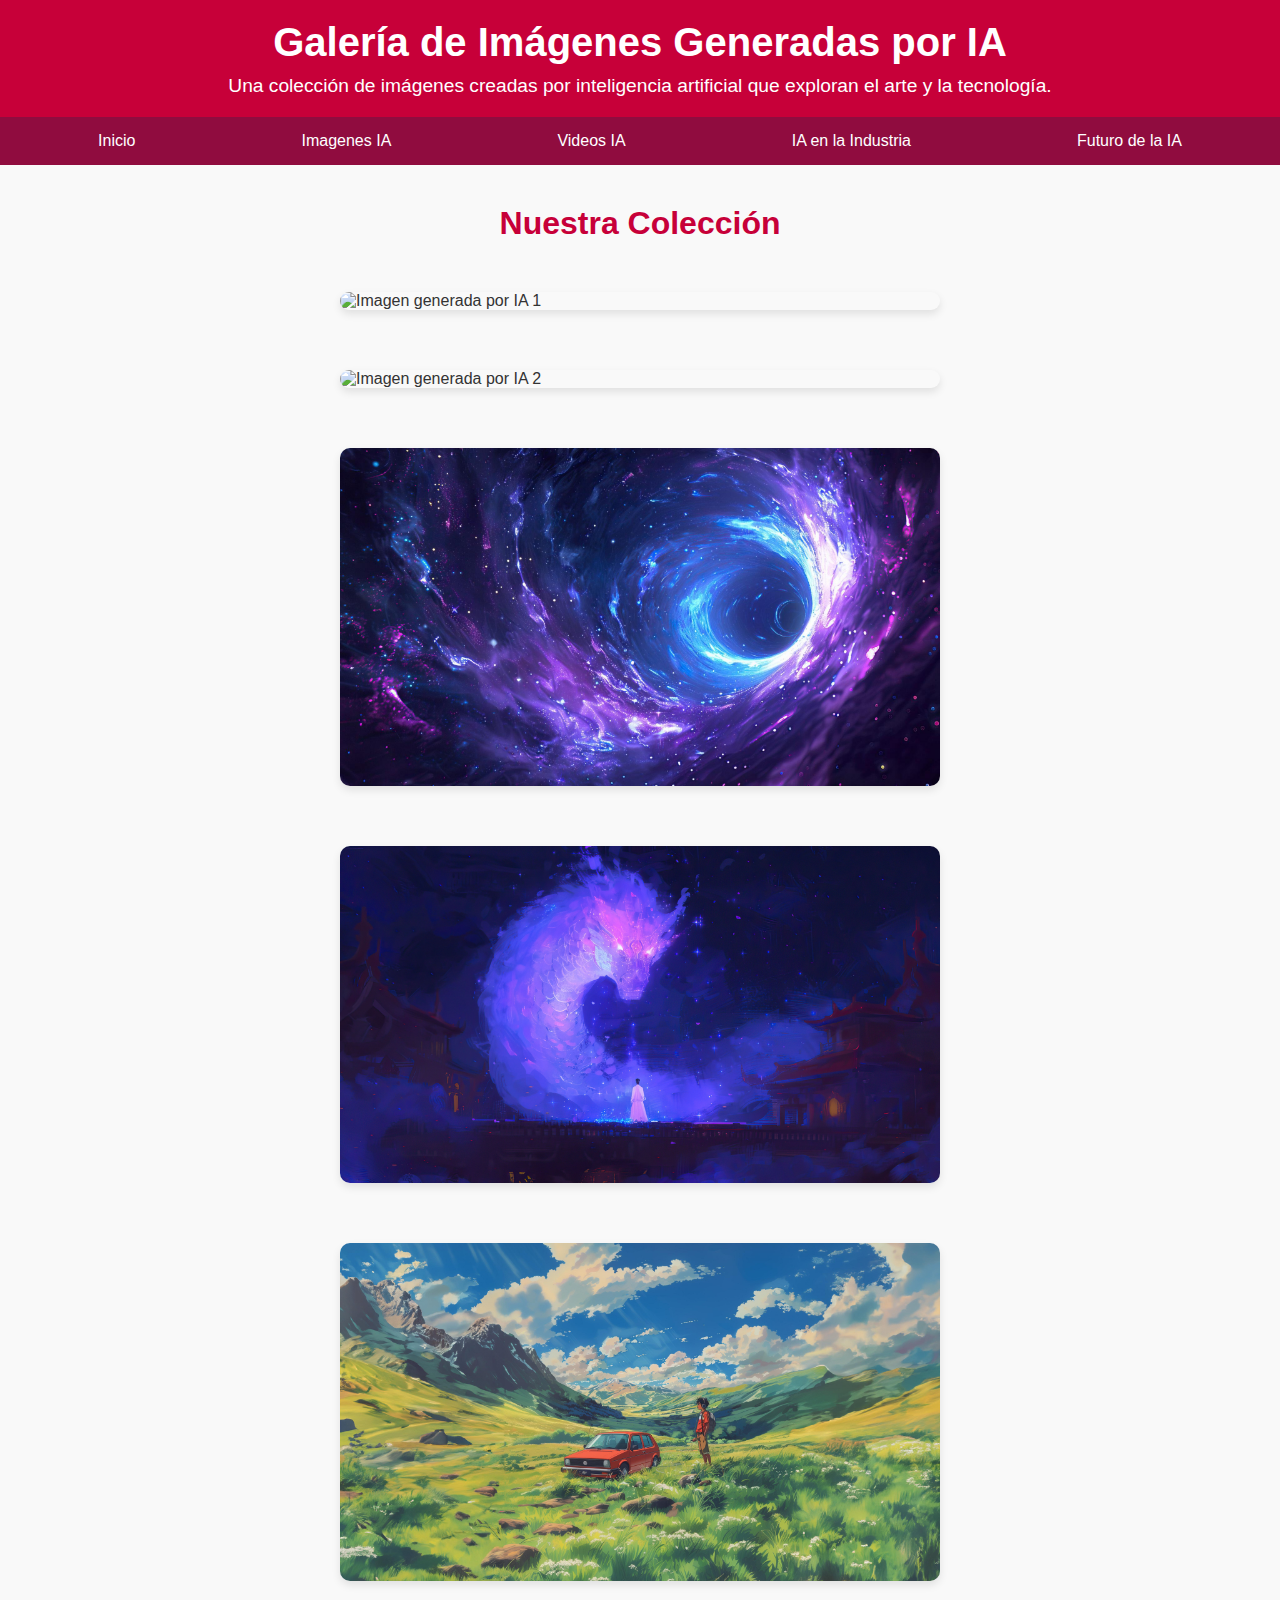
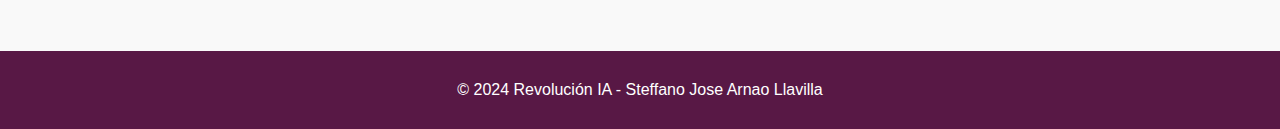
==== img.html @ 6f715f07 "Add files via upload" ====
<!DOCTYPE html>
<html lang="es">
<head>
    <meta charset="UTF-8">
    <meta name="viewport" content="width=device-width, initial-scale=1.0">
    <title>Galería de Imágenes Generadas por IA</title>
    <link rel="stylesheet" href="img.css">
</head>
<body>
    <header>
        <h1>Galería de Imágenes Generadas por IA</h1>
        <p>Una colección de imágenes creadas por inteligencia artificial que exploran el arte y la tecnología.</p>
    </header>

    <nav>
        <ul class="menu">
            <li><a href="index.html">Inicio</a></li>
            <li><a href="img.html">Imagenes IA</a></li>
            <li><a href="video.html">Videos IA</a></li>
            <li><a href="#">IA en la Industria</a></li>
            <li><a href="#">Futuro de la IA</a></li>
        </ul>
    </nav>

    <section id="galeria-ia">
        <h2>Nuestra Colección</h2>
        <article class="galeria">
            <img src="imgs/ia-image1.png" alt="Imagen generada por IA 1">
            <img src="imgs/ia-image2.png" alt="Imagen generada por IA 2">
            <img src="imgs/ia-image3.png" alt="Imagen generada por IA 3">
            <img src="imgs/ia-image4.jpg" alt="Imagen generada por IA 4">
            <img src="imgs/ia-image5.jpeg" alt="Imagen generada por IA 5">
        </article>
    </section>

    <footer>
        <p>© 2024 Revolución IA - Steffano Jose Arnao Llavilla</p>
    </footer>
</body>
</html>
---- img.css ----
* {
  margin: 0;
  padding: 0;
  box-sizing: border-box;
}
body {
  font-family: Arial, sans-serif;
  background-color: #f9f9f9;
  color: #333;
  padding: 0;
}
header {
  text-align: center;
  background-color: #C70039;
  color: white;
  padding: 20px 0;
}
header h1 {
  font-size: 2.5rem;
  margin-bottom: 10px;
}
header p {
  font-size: 1.2rem;
}
nav {
  margin: 0;
  background-color: #900C3F;
  padding: 15px;
}
nav .menu {
  display: flex;
  justify-content: space-around;
  list-style: none;
}
nav .menu li a {
  display: block;
  text-align: center;
  color: white;
  text-decoration: none;
}
#galeria-ia {
  margin: 40px 0;
}
#galeria-ia h2 {
  font-size: 2rem;
  color: #C70039;
  margin-bottom: 20px;
  text-align: center;
}
#galeria-ia .galeria {
  display: flex;
  flex-direction: column;
  align-items: center;
}
#galeria-ia .galeria img {
  width: 100%;
  max-width: 600px;
  height: auto;
  margin: 30px 0;
  border-radius: 10px;
  box-shadow: 0 4px 8px rgba(0, 0, 0, 0.1);
  transition: transform 0.3s ease, box-shadow 0.3s ease;
}
#galeria-ia .galeria img:hover {
  transform: scale(1.05);
  box-shadow: 0 6px 12px rgba(0, 0, 0, 0.2);
}
footer {
  text-align: center;
  background-color: #581845;
  color: white;
  padding: 20px;
  margin-top: 20px;
}
footer p {
  margin: 10px 0;
}
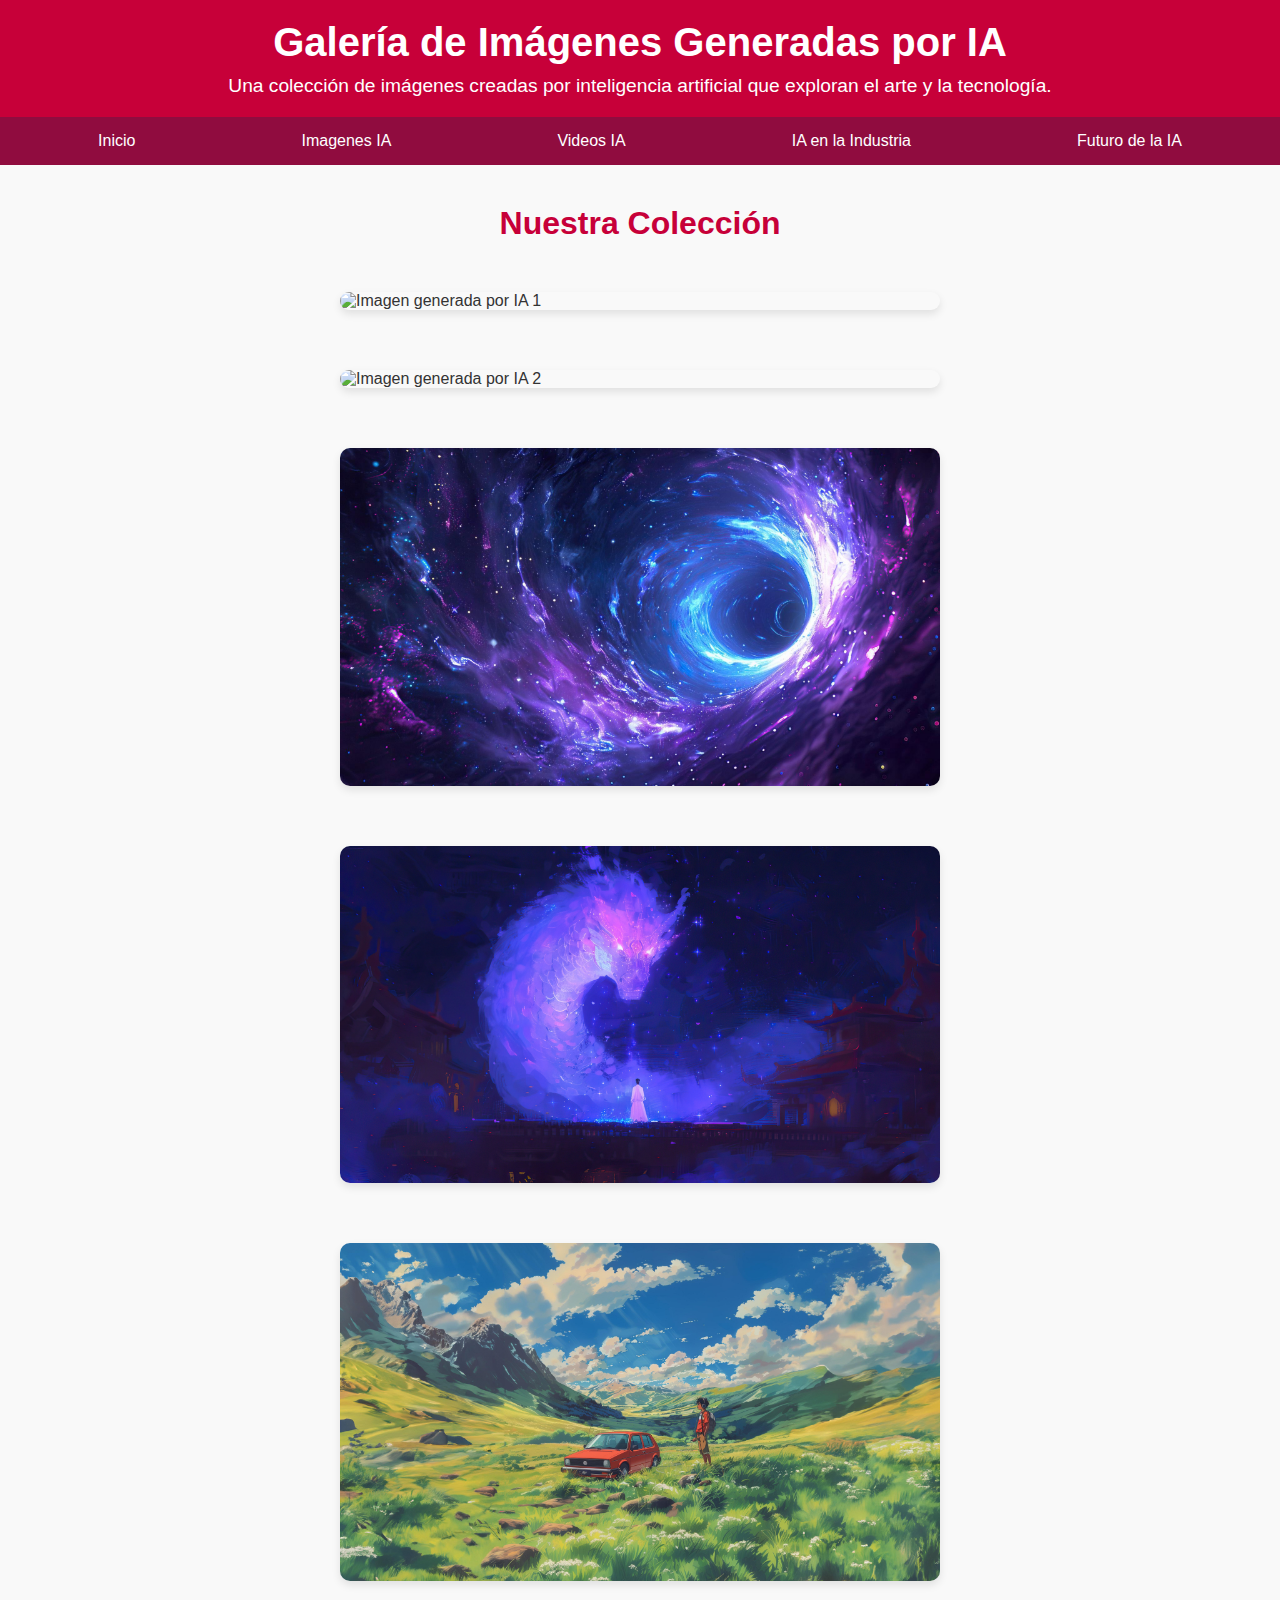
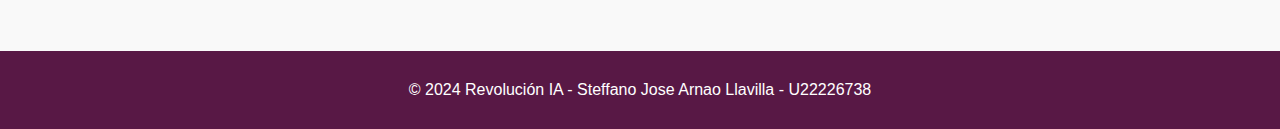
==== commit f11f0de1: "Update img.html" ====
--- a/img.html
+++ b/img.html
@@ -34,7 +34,7 @@
     </section>
 
     <footer>
-        <p>© 2024 Revolución IA - Steffano Jose Arnao Llavilla</p>
+        <p>© 2024 Revolución IA - Steffano Jose Arnao Llavilla - U22226738</p>
     </footer>
 </body>
 </html>
